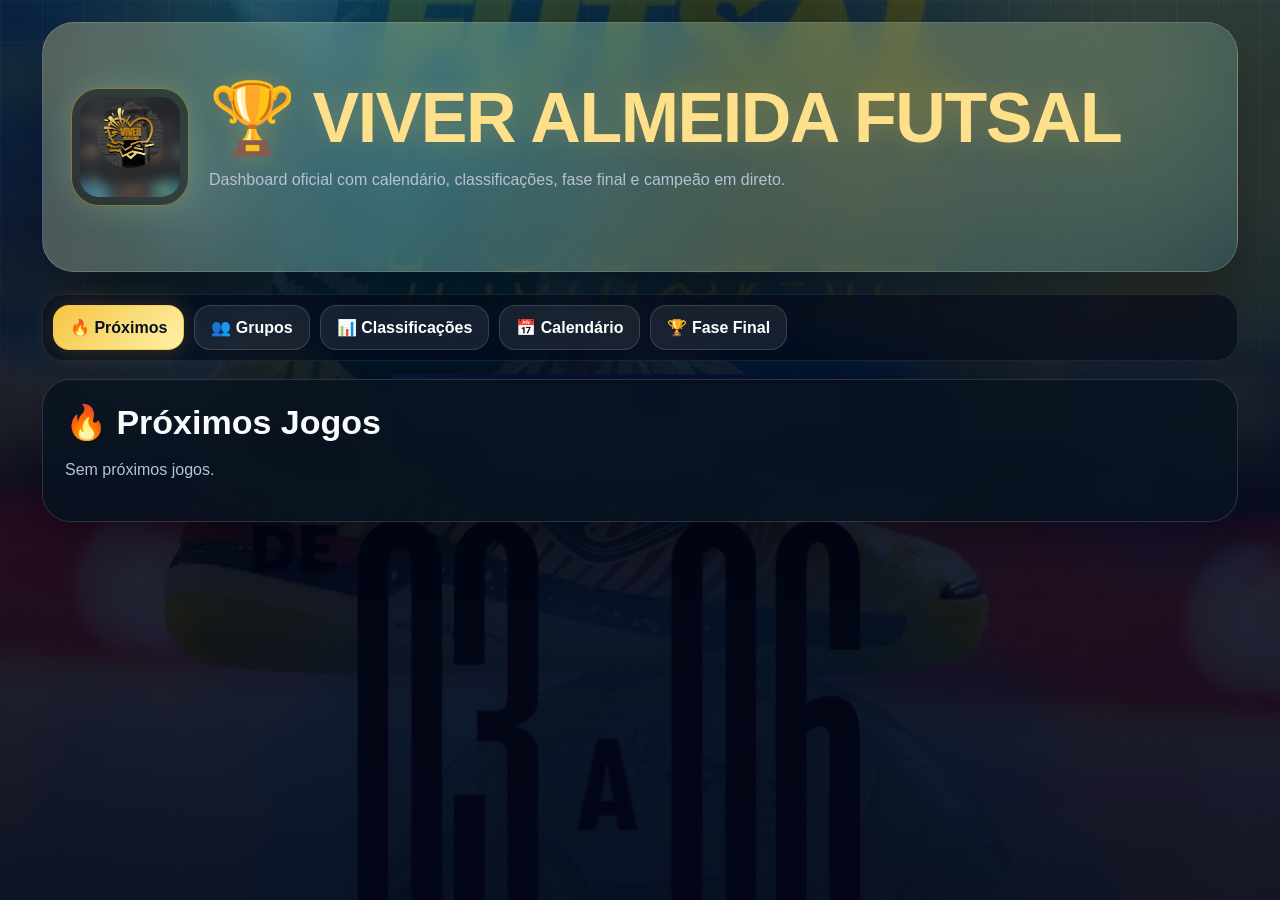
==== index.html @ 73551ed5 "Add files via upload" ====
<!DOCTYPE html>
<html lang="pt">
<head>
<meta charset="UTF-8"><meta name="viewport" content="width=device-width, initial-scale=1">
<title>Viver Almeida Futsal</title>
<link rel="stylesheet" href="style.css">
</head>
<body onload="renderPublic(); setInterval(renderPublic, 60000)">
<div class="wrap">
  <div class="hero">
    <div class="brand">
      <img class="logo" src="img/logo.png" onerror="this.style.display='none'">
      <div>
        <h1>🏆 VIVER ALMEIDA FUTSAL</h1>
        <p>Dashboard oficial com calendário, classificações, fase final e campeão em direto.</p>
      </div>
    </div>
    
  </div>

  <div class="tabs">
    <a class="tab active" data-tab="tab-proximos" onclick="showTab('tab-proximos')">🔥 Próximos</a>
    <a class="tab" data-tab="tab-grupos" onclick="showTab('tab-grupos')">👥 Grupos</a>
    <a class="tab" data-tab="tab-class" onclick="showTab('tab-class')">📊 Classificações</a>
    <a class="tab" data-tab="tab-cal" onclick="showTab('tab-cal')">📅 Calendário</a>
    <a class="tab" data-tab="tab-final" onclick="showTab('tab-final')">🏆 Fase Final</a>
  </div>

  <div id="tab-proximos" class="tab-content card"><h2>🔥 Próximos Jogos</h2><div id="upcoming"></div></div>
  <div id="tab-grupos" class="tab-content card hidden"><h2>👥 Grupos</h2><div id="groups"></div></div>
  <div id="tab-class" class="tab-content card hidden"><h2>📊 Classificações</h2><div id="standings"></div></div>
  <div id="tab-cal" class="tab-content card hidden"><h2>📅 Calendário</h2><div id="calendar"></div></div>
  <div id="tab-final" class="tab-content card hidden"><h2>🏆 Fase Final</h2><p>1.º de cada grupo direto nas meias. 2.º e 3.º jogam os quartos.</p><div id="knockout"></div></div>
</div>
<script src="app.js"></script>
</body>
</html>
---- style.css ----
:root{
  --bg:#020617;
  --panel:rgba(7,18,31,.78);
  --panel2:rgba(2,6,23,.72);
  --stroke:rgba(255,255,255,.14);
  --gold:#f5c542;
  --gold2:#ffe08a;
  --cyan:#23d5ff;
  --green:#22c55e;
  --red:#fb7185;
  --text:#f8fafc;
  --muted:#b6c2d2;
  --shadow:0 24px 80px rgba(0,0,0,.45);
}
*{box-sizing:border-box}
html{scroll-behavior:smooth}
body{
  margin:0;
  font-family:Inter, Arial, Helvetica, sans-serif;
  color:var(--text);
  min-height:100vh;
  background:
    radial-gradient(circle at 20% 0%, rgba(35,213,255,.22), transparent 34%),
    radial-gradient(circle at 90% 10%, rgba(245,197,66,.22), transparent 30%),
    linear-gradient(rgba(2,6,23,.78),rgba(2,6,23,.92)),
    url("img/cartaz.jpg") center/cover fixed;
}
body:before{
  content:"";
  position:fixed; inset:0;
  background:
    linear-gradient(90deg, rgba(255,255,255,.035) 1px, transparent 1px),
    linear-gradient(rgba(255,255,255,.028) 1px, transparent 1px);
  background-size:42px 42px;
  pointer-events:none;
  mask-image:linear-gradient(to bottom, black, transparent 82%);
}
.wrap{max-width:1240px;margin:auto;padding:22px;position:relative}
.hero{
  min-height:250px;
  display:flex;align-items:center;justify-content:space-between;gap:24px;
  padding:28px;
  margin-bottom:22px;
  border-radius:32px;
  background:
    linear-gradient(135deg, rgba(255,255,255,.14), rgba(255,255,255,.04)),
    linear-gradient(135deg, rgba(245,197,66,.18), rgba(35,213,255,.12));
  border:1px solid rgba(255,255,255,.18);
  box-shadow:var(--shadow);
  backdrop-filter:blur(18px);
  overflow:hidden;
  position:relative;
}
.hero:before{
  content:"";
  position:absolute; inset:-2px;
  background:linear-gradient(120deg, transparent 0%, rgba(35,213,255,.22) 35%, rgba(245,197,66,.2) 65%, transparent 100%);
  opacity:.6;
  pointer-events:none;
}
.hero>*{position:relative;z-index:1}
.brand{display:flex;align-items:center;gap:20px}
.logo{
  width:118px;height:118px;object-fit:cover;border-radius:28px;
  background:rgba(0,0,0,.42);
  padding:8px;
  border:1px solid rgba(245,197,66,.45);
  box-shadow:0 0 30px rgba(245,197,66,.18), 0 0 45px rgba(35,213,255,.13);
}
h1,h2,h3,h4{margin:0 0 12px}
h1{
  color:var(--gold2);
  font-size:clamp(34px,6vw,70px);
  line-height:.95;
  letter-spacing:-1.5px;
  text-transform:uppercase;
  text-shadow:0 0 24px rgba(245,197,66,.28);
}
h2{font-size:clamp(23px,3vw,34px)}
h3{color:var(--gold2)}
p{color:var(--muted);line-height:1.55}
.card{
  background:var(--panel);
  border:1px solid var(--stroke);
  border-radius:28px;
  padding:22px;
  margin-bottom:20px;
  backdrop-filter: blur(18px);
  box-shadow:0 18px 60px rgba(0,0,0,.3);
}
.tabs{
  display:flex;gap:10px;flex-wrap:wrap;margin-bottom:18px;
  position:sticky;top:10px;z-index:5;
  background:rgba(2,6,23,.55);
  backdrop-filter: blur(14px);
  padding:10px;border-radius:22px;border:1px solid rgba(255,255,255,.08)
}
.tab{
  color:white;text-decoration:none;
  border:1px solid rgba(255,255,255,.14);
  padding:12px 16px;border-radius:16px;
  background:rgba(255,255,255,.08);
  font-weight:900;
  cursor:pointer;
  transition:.2s transform,.2s background,.2s border;
}
.tab:hover{transform:translateY(-2px);background:rgba(255,255,255,.14)}
.tab.active{
  background:linear-gradient(135deg,var(--gold),#fff1a8);
  color:#07111f;
  border-color:rgba(245,197,66,.75);
  box-shadow:0 0 26px rgba(245,197,66,.22);
}
.grid{display:grid;grid-template-columns:repeat(2,minmax(0,1fr));gap:18px}
input,button,select{
  border:0;border-radius:16px;padding:14px 15px;font-size:15px;outline:none
}
input,select{
  width:100%;
  background:rgba(255,255,255,.96);
  color:#0f172a;
  margin:6px 0;
  border:1px solid transparent;
}
input:focus{border-color:var(--cyan);box-shadow:0 0 0 4px rgba(35,213,255,.15)}
button{
  background:linear-gradient(135deg,var(--gold),#fff0a6);
  color:#07111f;font-weight:950;cursor:pointer;margin:6px 6px 6px 0;
  box-shadow:0 10px 28px rgba(245,197,66,.16);
  transition:.2s transform,.2s filter;
}
button:hover{transform:translateY(-2px);filter:brightness(1.05)}
button.secondary{
  background:rgba(255,255,255,.1);color:white;border:1px solid rgba(255,255,255,.18);
  box-shadow:none;
}
.group,.match,.tablebox,.ko-card{
  background:linear-gradient(135deg,rgba(255,255,255,.1),rgba(255,255,255,.035));
  border-radius:22px;
  padding:17px;
  border:1px solid rgba(255,255,255,.12);
  box-shadow:0 12px 35px rgba(0,0,0,.18);
}
.group h3,.tablebox h3{
  text-align:center;
  border-bottom:1px solid rgba(245,197,66,.25);
  padding-bottom:12px;
}
.team{
  padding:13px 14px;margin:9px 0;border-radius:16px;
  background:rgba(255,255,255,.09);
  border:1px solid rgba(255,255,255,.08);
  font-weight:800;
}
.match{
  display:grid;grid-template-columns:1fr auto 1fr;align-items:center;gap:14px;margin:12px 0;
  position:relative;overflow:hidden;
}
.match:before{
  content:"";
  position:absolute;left:0;top:0;bottom:0;width:5px;
  background:linear-gradient(var(--gold),var(--cyan));
}
.match .teamA{text-align:right;font-weight:950;font-size:17px}
.match .teamB{text-align:left;font-weight:950;font-size:17px}
.score{
  min-width:96px;
  padding:10px 12px;
  text-align:center;
  font-size:24px;
  color:var(--gold2);
  font-weight:1000;
  white-space:nowrap;
  background:rgba(0,0,0,.35);
  border:1px solid rgba(245,197,66,.25);
  border-radius:16px;
}
.badge{
  display:inline-block;
  color:#03130b;background:var(--green);
  padding:5px 10px;border-radius:999px;
  font-size:11px;font-weight:1000;margin-top:6px;
}
.badge.ko{background:var(--cyan);color:#03131a}
table{width:100%;border-collapse:separate;border-spacing:0;overflow:hidden;border-radius:18px}
th,td{padding:12px 10px;border-bottom:1px solid rgba(255,255,255,.1);text-align:center}
th{
  color:#07111f;
  background:linear-gradient(135deg,var(--gold),#fff1a8);
  font-weight:1000;
}
td:first-child,th:first-child{text-align:left}
tbody tr:nth-child(1) td{background:rgba(245,197,66,.12)}
tbody tr:nth-child(2) td, tbody tr:nth-child(3) td{background:rgba(35,213,255,.08)}
.admin-row{
  display:grid;grid-template-columns:1fr 76px 76px 1fr auto;gap:9px;align-items:center;
  background:rgba(2,6,23,.48);padding:12px;border-radius:18px;margin:10px 0;
  border:1px solid rgba(255,255,255,.08)
}
.admin-row strong:first-child{text-align:right}
.nav a{
  color:white;text-decoration:none;margin-left:10px;
  border:1px solid rgba(255,255,255,.2);
  padding:12px 15px;border-radius:16px;background:rgba(0,0,0,.26);
  font-weight:900
}
.bracket{display:grid;grid-template-columns:repeat(3,minmax(0,1fr));gap:18px;align-items:start}
.round-title{
  color:var(--gold2);text-align:center;
  background:rgba(0,0,0,.22);
  border:1px solid rgba(245,197,66,.18);
  border-radius:18px;padding:12px;
}
.ko-card{margin-bottom:14px;position:relative}
.ko-card h4{margin:0 0 12px;color:var(--cyan);font-size:16px}
.winner{color:var(--green);font-weight:1000;padding:8px;border-radius:12px;background:rgba(34,197,94,.1)}
.loser{color:#cbd5e1;padding:8px}
.champion{
  text-align:center;
  background:
    radial-gradient(circle at center, rgba(245,197,66,.24), transparent 60%),
    linear-gradient(135deg,rgba(245,197,66,.22),rgba(34,197,94,.1));
  border:1px solid rgba(245,197,66,.45);
}
.hidden{display:none}
@media(max-width:850px){
  .wrap{padding:14px}
  .grid,.match,.admin-row,.bracket{grid-template-columns:1fr}
  .match .teamA,.match .teamB{text-align:center}
  .hero{display:block;text-align:center;padding:22px;min-height:unset}
  .brand{justify-content:center;flex-direction:column}
  .nav{margin-top:16px}
  .logo{width:98px;height:98px}
  .tabs{position:static;overflow-x:auto;flex-wrap:nowrap}
  .tab{white-space:nowrap}
  .card{padding:16px;border-radius:22px}
  .score{margin:auto}
  table{font-size:12px}
  th,td{padding:9px 6px}
}

.move-controls{
  grid-column:1/-1;
  display:flex;
  justify-content:center;
  gap:8px;
  flex-wrap:wrap;
}
button.mini{
  padding:9px 12px;
  font-size:13px;
  border-radius:12px;
}

.hero .nav:empty{display:none}
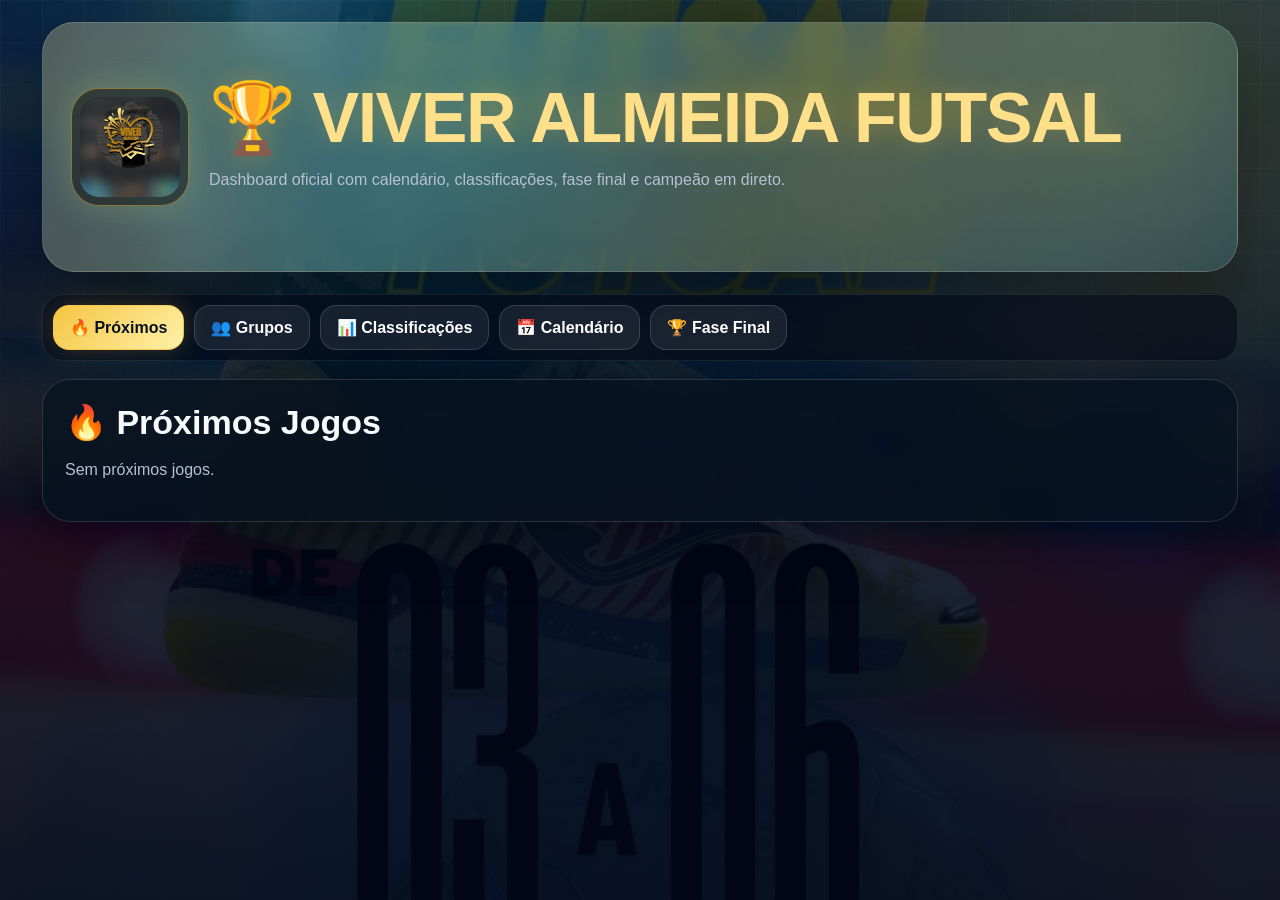
==== commit 553c27b4: "Update index.html" ====
--- a/index.html
+++ b/index.html
@@ -19,7 +19,7 @@
     
   </div>
 
-  <div class="tabs">
+  <button class="mobile-menu-btn" onclick="toggleMobileMenu()">☰ Menu</button><div class="tabs" id="mobileTabs">
     <a class="tab active" data-tab="tab-proximos" onclick="showTab('tab-proximos')">🔥 Próximos</a>
     <a class="tab" data-tab="tab-grupos" onclick="showTab('tab-grupos')">👥 Grupos</a>
     <a class="tab" data-tab="tab-class" onclick="showTab('tab-class')">📊 Classificações</a>
@@ -33,6 +33,6 @@
   <div id="tab-cal" class="tab-content card hidden"><h2>📅 Calendário</h2><div id="calendar"></div></div>
   <div id="tab-final" class="tab-content card hidden"><h2>🏆 Fase Final</h2><p>1.º de cada grupo direto nas meias. 2.º e 3.º jogam os quartos.</p><div id="knockout"></div></div>
 </div>
-<script src="app.js"></script>
+<script src="app.js?v=2"></script>
 </body>
 </html>
--- a/style.css
+++ b/style.css
@@ -24,7 +24,7 @@
     radial-gradient(circle at 20% 0%, rgba(35,213,255,.22), transparent 34%),
     radial-gradient(circle at 90% 10%, rgba(245,197,66,.22), transparent 30%),
     linear-gradient(rgba(2,6,23,.78),rgba(2,6,23,.92)),
-    url("img/cartaz.jpg") center/cover fixed;
+    url("img/cartaz.jpeg") center/cover fixed;
 }
 body:before{
   content:"";
@@ -254,3 +254,342 @@
 }
 
 .hero .nav:empty{display:none}
+
+
+/* FIX MOBILE RESPONSIVE */
+html, body{
+  width:100%;
+  max-width:100%;
+  overflow-x:hidden;
+}
+
+img, video{
+  max-width:100%;
+}
+
+@media(max-width:850px){
+  .wrap{
+    width:100%;
+    max-width:100%;
+    padding:12px;
+    overflow-x:hidden;
+  }
+
+  .hero{
+    width:100%;
+    min-height:auto;
+    padding:18px 14px;
+    border-radius:24px;
+    margin-bottom:16px;
+  }
+
+  .brand{
+    width:100%;
+    gap:12px;
+  }
+
+  .brand > div{
+    width:100%;
+    max-width:100%;
+  }
+
+  h1{
+    font-size:30px;
+    line-height:1.05;
+    word-break:normal;
+  }
+
+  h2{
+    font-size:24px;
+  }
+
+  p{
+    font-size:15px;
+  }
+
+  .logo{
+    width:86px;
+    height:86px;
+    border-radius:22px;
+  }
+
+  .tabs{
+    position:static;
+    display:grid;
+    grid-template-columns:1fr 1fr;
+    gap:10px;
+    width:100%;
+    overflow:visible;
+    padding:8px;
+  }
+
+  .tab{
+    width:100%;
+    text-align:center;
+    padding:12px 8px;
+    font-size:14px;
+    white-space:normal;
+    line-height:1.15;
+  }
+
+  .card{
+    width:100%;
+    max-width:100%;
+    padding:16px;
+    border-radius:22px;
+  }
+
+  .grid{
+    grid-template-columns:1fr;
+    gap:14px;
+  }
+
+  .group,
+  .match,
+  .tablebox,
+  .ko-card{
+    width:100%;
+    max-width:100%;
+  }
+
+  .match{
+    grid-template-columns:1fr;
+    gap:10px;
+    text-align:center;
+    padding:16px 12px;
+  }
+
+  .match .teamA,
+  .match .teamB{
+    text-align:center;
+    font-size:16px;
+    overflow-wrap:anywhere;
+  }
+
+  .score{
+    min-width:0;
+    width:max-content;
+    max-width:100%;
+    margin:auto;
+    font-size:22px;
+  }
+
+  .team{
+    overflow-wrap:anywhere;
+  }
+
+  .tablebox{
+    overflow-x:auto;
+  }
+
+  table{
+    min-width:560px;
+  }
+
+  .bracket{
+    grid-template-columns:1fr;
+  }
+
+  .admin-row{
+    grid-template-columns:1fr;
+  }
+
+  .admin-row strong:first-child{
+    text-align:center;
+  }
+
+  input, button, select{
+    width:100%;
+  }
+
+  button{
+    margin:6px 0;
+  }
+}
+
+@media(max-width:420px){
+  .wrap{
+    padding:10px;
+  }
+
+  h1{
+    font-size:26px;
+  }
+
+  .tabs{
+    grid-template-columns:1fr 1fr;
+  }
+
+  .tab{
+    font-size:13px;
+    padding:11px 6px;
+  }
+
+  .hero{
+    border-radius:20px;
+  }
+
+  .card{
+    padding:14px;
+  }
+}
+
+
+/* MENU MOBILE */
+.mobile-menu-btn{
+  display:none;
+}
+
+@media(max-width:850px){
+
+  .mobile-menu-btn{
+    display:flex;
+    align-items:center;
+    justify-content:center;
+    width:100%;
+    padding:14px;
+    border-radius:18px;
+    background:linear-gradient(135deg,var(--gold),#fff1a8);
+    color:#07111f;
+    font-size:18px;
+    font-weight:900;
+    margin-bottom:12px;
+    cursor:pointer;
+  }
+
+  .tabs{
+    display:none !important;
+    grid-template-columns:1fr;
+    width:100%;
+  }
+
+  .tabs.open{
+    display:grid !important;
+  }
+
+  .tab{
+    width:100%;
+  }
+}
+
+
+/* ALINHAMENTO DOS RESULTADOS NO ADMIN */
+.admin-row{
+  grid-template-columns:1fr 76px 20px 76px 1fr auto !important;
+}
+
+.admin-team{
+  font-weight:900;
+  text-align:center;
+  overflow-wrap:anywhere;
+}
+
+.score-separator{
+  text-align:center;
+  font-weight:900;
+  color:var(--gold2);
+  font-size:20px;
+}
+
+.score-input{
+  text-align:center;
+}
+
+.save-btn{
+  min-width:110px;
+}
+
+.datetime-input{
+  grid-column:1 / -1 !important;
+}
+
+.admin-row small{
+  grid-column:1 / -1 !important;
+  color:#b8c7c0;
+  text-align:center;
+}
+
+@media(max-width:850px){
+  .admin-row{
+    display:grid !important;
+    grid-template-columns:1fr 16px 1fr !important;
+    gap:10px !important;
+    align-items:center !important;
+    padding:16px !important;
+  }
+
+  .admin-team-a{
+    grid-column:1 / 2;
+    grid-row:1;
+  }
+
+  .score-a{
+    grid-column:1 / 2;
+    grid-row:2;
+  }
+
+  .score-separator{
+    grid-column:2 / 3;
+    grid-row:2;
+    align-self:center;
+  }
+
+  .admin-team-b{
+    grid-column:3 / 4;
+    grid-row:1;
+  }
+
+  .score-b{
+    grid-column:3 / 4;
+    grid-row:2;
+  }
+
+  .admin-team{
+    font-size:15px;
+    line-height:1.2;
+    min-height:34px;
+    display:flex;
+    align-items:end;
+    justify-content:center;
+    text-align:center;
+  }
+
+  .score-input{
+    width:100% !important;
+    height:48px;
+    margin:0 !important;
+    text-align:center;
+    font-size:16px;
+  }
+
+  .save-btn{
+    grid-column:1 / -1;
+    width:100%;
+    margin:8px 0 0;
+    height:50px;
+  }
+
+  .move-controls{
+    grid-column:1 / -1 !important;
+    display:grid !important;
+    grid-template-columns:1fr 1fr;
+    gap:10px;
+  }
+
+  .move-controls button{
+    width:100%;
+    margin:0;
+  }
+
+  .datetime-input{
+    grid-column:1 / -1 !important;
+    width:100%;
+    margin-top:8px !important;
+  }
+
+  .admin-row small{
+    grid-column:1 / -1 !important;
+    text-align:center;
+    font-size:12px;
+  }
+}
